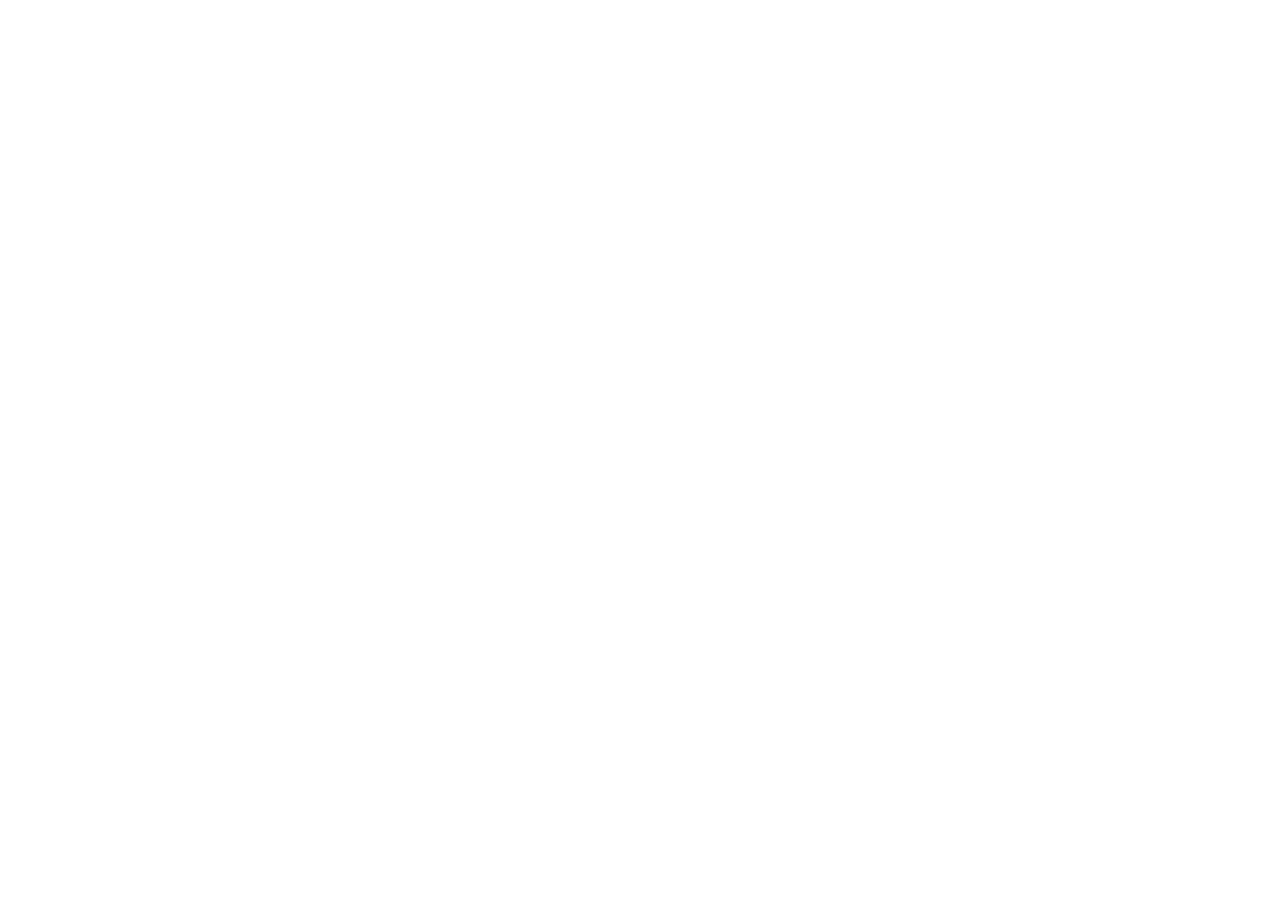
==== pequenos projetos/Organizando meu tempo/index.html @ c76a8d80 "initial commit - Organizador de tempo" ====
<!DOCTYPE html>
<html lang="pt-br">
<head>
    <meta charset="UTF-8">
    <meta http-equiv="X-UA-Compatible" content="IE=edge">
    <meta name="viewport" content="width=device-width, initial-scale=1.0">
    <title>Rotina</title>
</head>
<body>

<div id="resultado">
    
</div>
    <script src="organizandoTempo.js"></script>
</body>
</html>
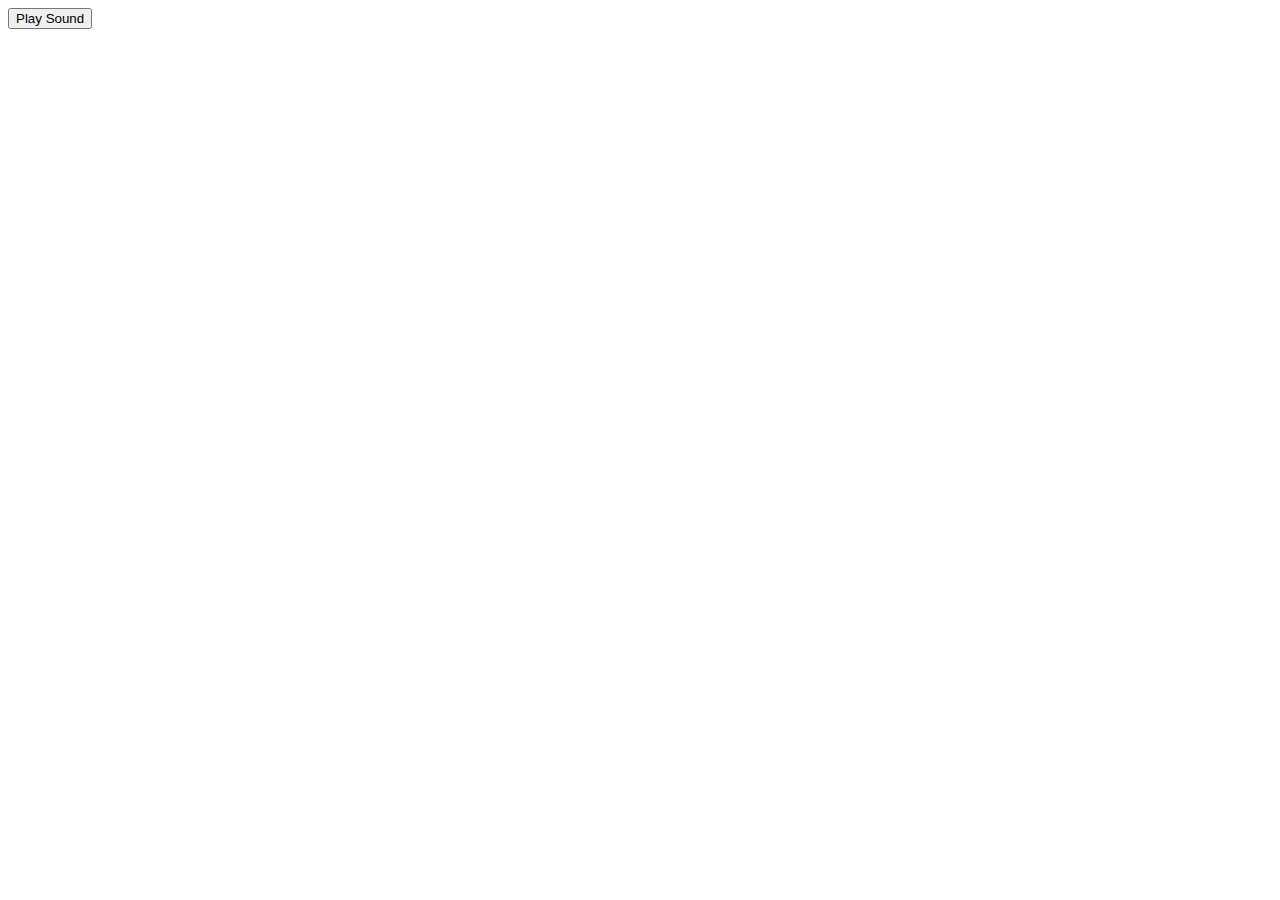
==== commit 0233ba5f: "novo script" ====
--- a/pequenos projetos/Organizando meu tempo/index.html
+++ b/pequenos projetos/Organizando meu tempo/index.html
@@ -7,10 +7,11 @@
     <title>Rotina</title>
 </head>
 <body>
+    <button id="play-button">Play Sound</button>
 
-<div id="resultado">
-    
-</div>
+    <div id="resultado">
+        
+    </div>
     <script src="organizandoTempo.js"></script>
 </body>
 </html>